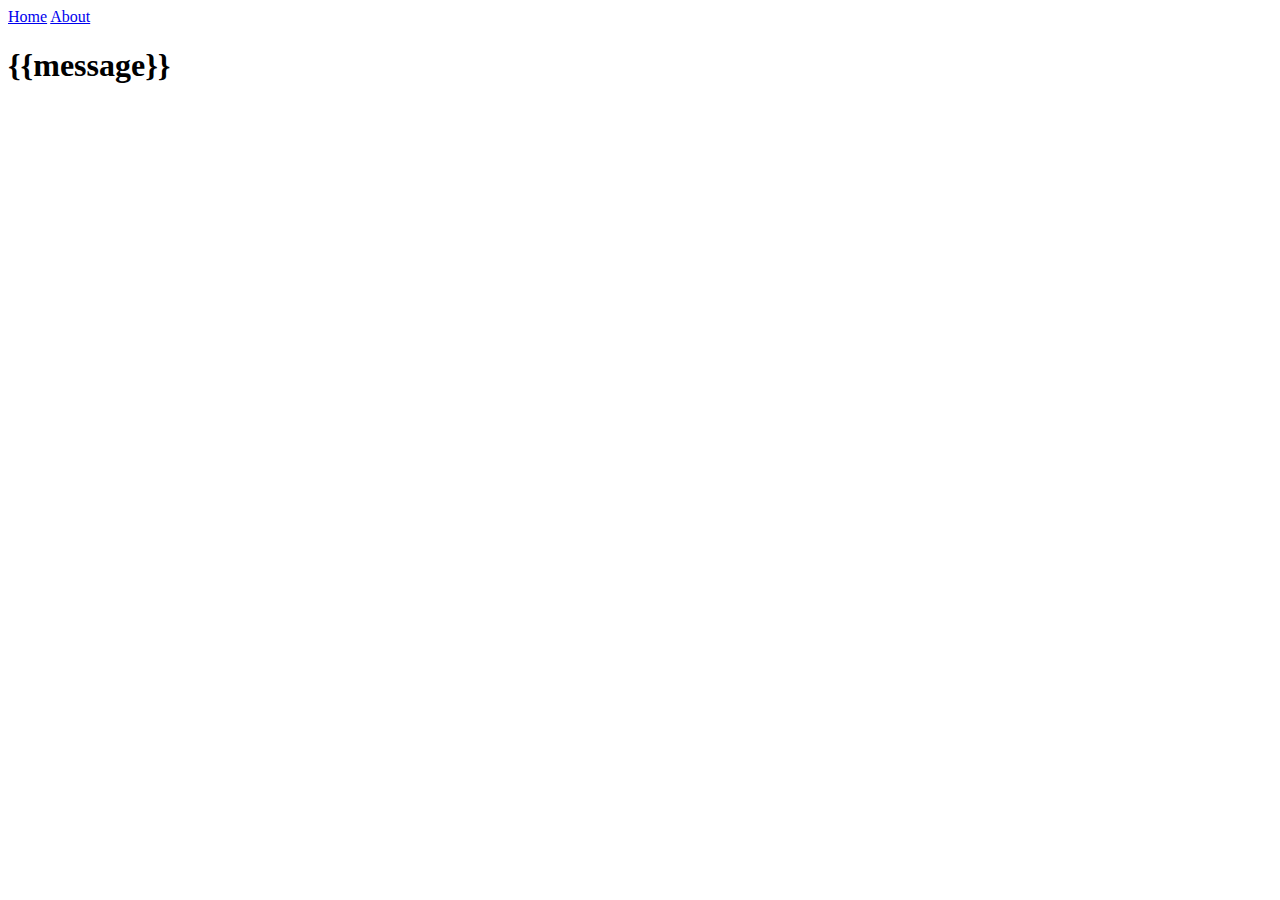
==== AngularMaterialTemplate/App/index.html @ 583e7faa "MVG - Versión AngularJS sin Material Design" ====
﻿<!DOCTYPE html>
<html xmlns="http://www.w3.org/1999/xhtml" ng-app="App">
<head>
    <title>Sample AngularJS project using Visual Studio</title>
    <script src="../Scripts/angular.js"></script>
    <script src="../Scripts/angular-route.js"></script>
    <script src="app.js"></script>
    <script src="controllers/homeController.js"></script>
    <script src="controllers/aboutController.js"></script>
</head>
<body>
    <div>
        <a href="#/">Home</a>
        <a href="#/about">About</a>
    </div>

    <div ng-controller="mainController">
        <h1>{{message}}</h1>
        <div ng-view>
        </div>
    </div>
</body>
</html>
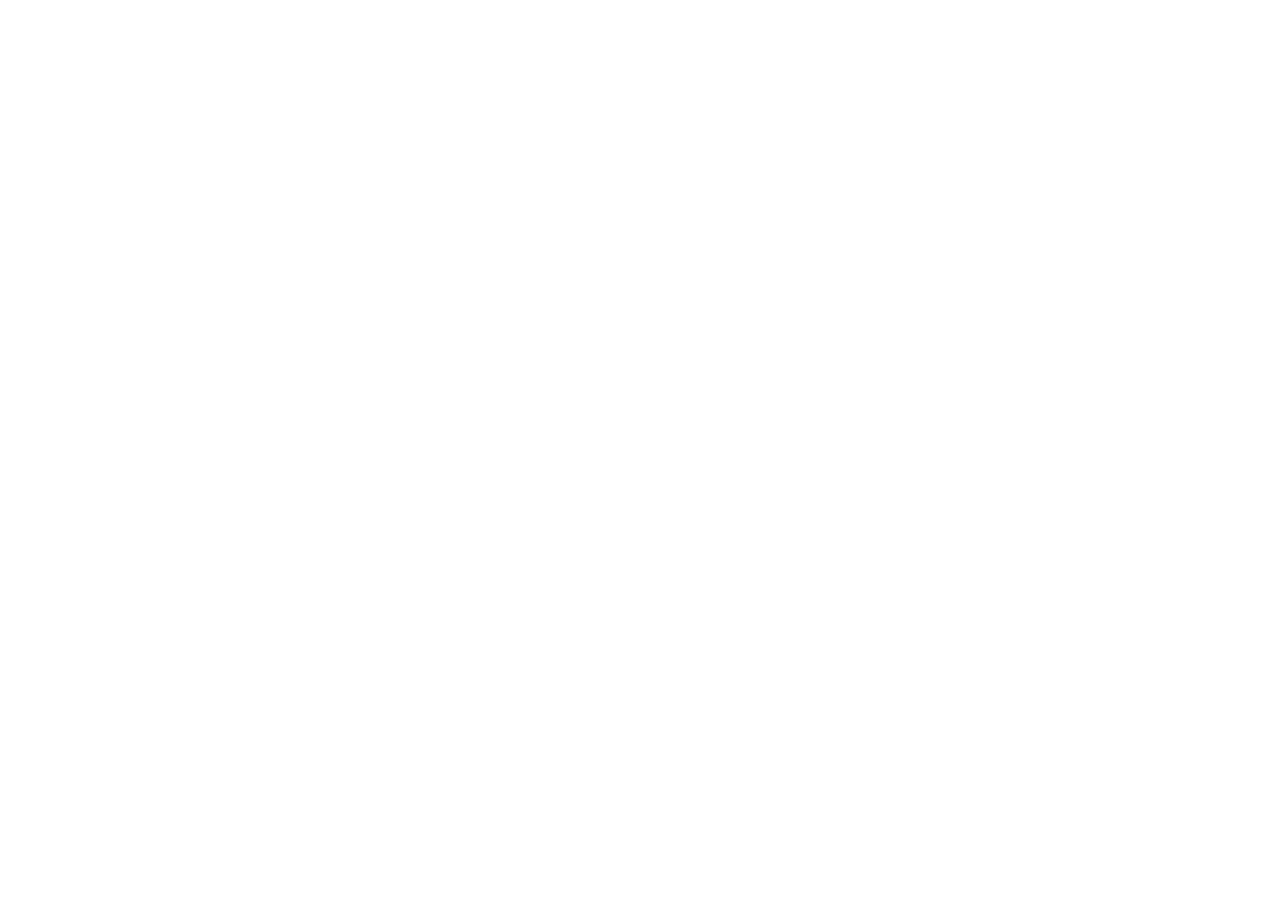
==== commit 22659055: "MVG - Implementación Material Design" ====
--- a/AngularMaterialTemplate/App/index.html
+++ b/AngularMaterialTemplate/App/index.html
@@ -2,22 +2,90 @@
 <html xmlns="http://www.w3.org/1999/xhtml" ng-app="App">
 <head>
     <title>Sample AngularJS project using Visual Studio</title>
+    <link href="css/angular-material.css" type="text/css" rel="stylesheet" />
+
     <script src="../Scripts/angular.js"></script>
+    <script src="../Scripts/angular-animate.js"></script>
+    <script src="../Scripts/angular-aria.js"></script>
+    <script src="../Scripts/angular-material.js"></script>
     <script src="../Scripts/angular-route.js"></script>
     <script src="app.js"></script>
     <script src="controllers/homeController.js"></script>
     <script src="controllers/aboutController.js"></script>
 </head>
-<body>
-    <div>
-        <a href="#/">Home</a>
-        <a href="#/about">About</a>
+<body ng-cloak layout="column" ng-controller="mainController">
+    <!-- Barra navegación (Arriba) -->
+    <!-- Container #1 (see wireframe) -->
+    <md-toolbar layout="row" class="md-toolbar-tools">
+        <md-button class="menu md-icon-button" hide-gt-sm ng-click="toggleLeft()"
+                   aria-label="Show User List">
+            <md-icon md-svg-icon="svg/menu.svg"></md-icon>
+        </md-button>
+        <h1>Angular Material - Starter App</h1>
+    </md-toolbar>
+
+    <!-- Contenedor principal -->
+    <!-- Container #2 -->
+    <div flex layout="row">
+
+        <!-- Barra lateral izquierda -->
+        <!-- Container #3 -->
+        <md-sidenav class="md-whiteframe-4dp" md-is-locked-open="$mdMedia('gt-sm')"
+                    md-component-id="left">
+            <md-toolbar class="md-theme-indigo">
+                <h1 class="md-toolbar-tools">Disabled Backdrop</h1>
+            </md-toolbar>
+
+            <md-content layout-margin>
+                <p>
+                    This sidenav is not showing any backdrop, where users can click on it, to close the sidenav.
+                </p>
+
+                <md-list flex>
+                    <!-- ngRepeat puede ser utilizado para llenar el menú -->
+                    <md-list-item  class="md-2-line">
+                        <div class="md-list-item-text" layout="column">
+                            <md-button ng-class="{'selected' : user === $ctrl.selected }">
+                                <md-icon md-svg-icon="svg/avatar-1.svg"></md-icon>
+                                <h3>Inicio</h3>
+                                <p>Descipción del menú</p>
+                            </md-button>
+                        </div>
+                    </md-list-item>
+                    <md-list-item class="md-2-line">
+                        <div class="md-list-item-text" layout="column">
+                            <md-button ng-class="{'selected' : user === $ctrl.selected }">
+                                <md-icon md-svg-icon="svg/avatar-1.svg"></md-icon>
+                                <h3>Inicio</h3>
+                                <p>Descipción del menú</p>
+                            </md-button>
+                        </div>
+                    </md-list-item>
+                </md-list>
+
+                <md-button ng-click="toggleLeft()" class="md-accent">
+                    Close this Sidenav
+                </md-button>
+            </md-content>
+        </md-sidenav>
+
+        <!-- Mostrar contenido -->
+        <!-- Container #4 -->
+        <md-content flex layout-padding id="content">
+            <div>
+                <a href="#/">Home</a>
+                <a href="#/about">About</a>
+            </div>
+
+            <div>
+                <h1>{{message}}</h1>
+                <div ng-view>
+                </div>
+            </div>
+        </md-content>
+
     </div>
 
-    <div ng-controller="mainController">
-        <h1>{{message}}</h1>
-        <div ng-view>
-        </div>
-    </div>
+
 </body>
 </html>